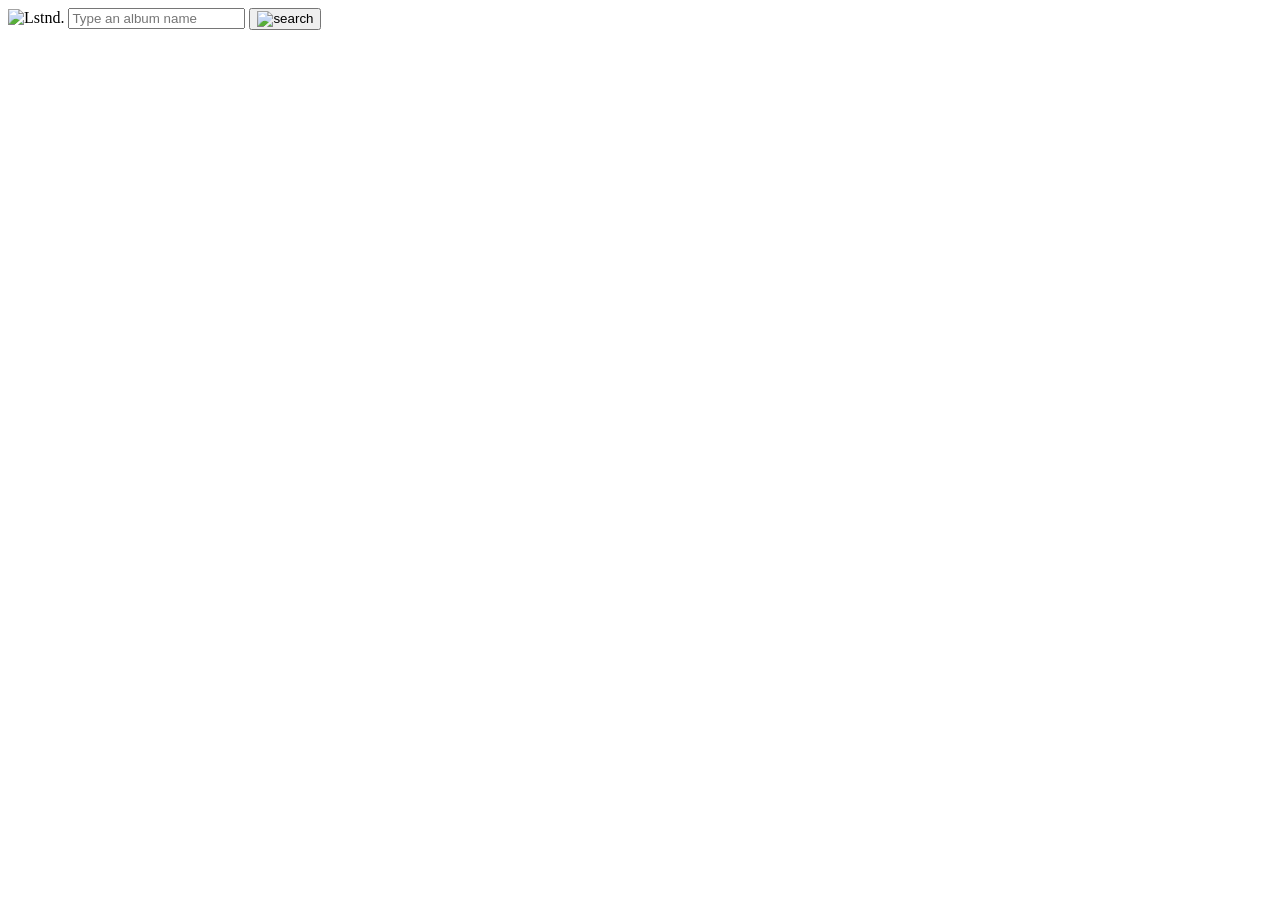
==== lstnd/src/main/resources/static/index.html @ ba82ff0c "feat: feito estrutura inicial do front em html" ====
<!DOCTYPE html>
<html lang="en">
<head>
    <meta charset="UTF-8">
    <meta name="viewport" content="width=device-width, initial-scale=1.0">
    <link rel="shortcut icon" href="#" type="image/x-icon">
    <link rel="stylesheet" href="#">
    <title>Lstnd.</title>
</head>
<body>
    <header>
        <img src="" alt="Lstnd.">
        <input type="text" name="search" id="search" placeholder="Type an album name">
        <button type="button" id="searchButton"><img src="" alt="search   "></button>
    </header>
    <main>
        <div class="card"></div>
    </main>
    <script src="script.js"></script>
</body>
</html>
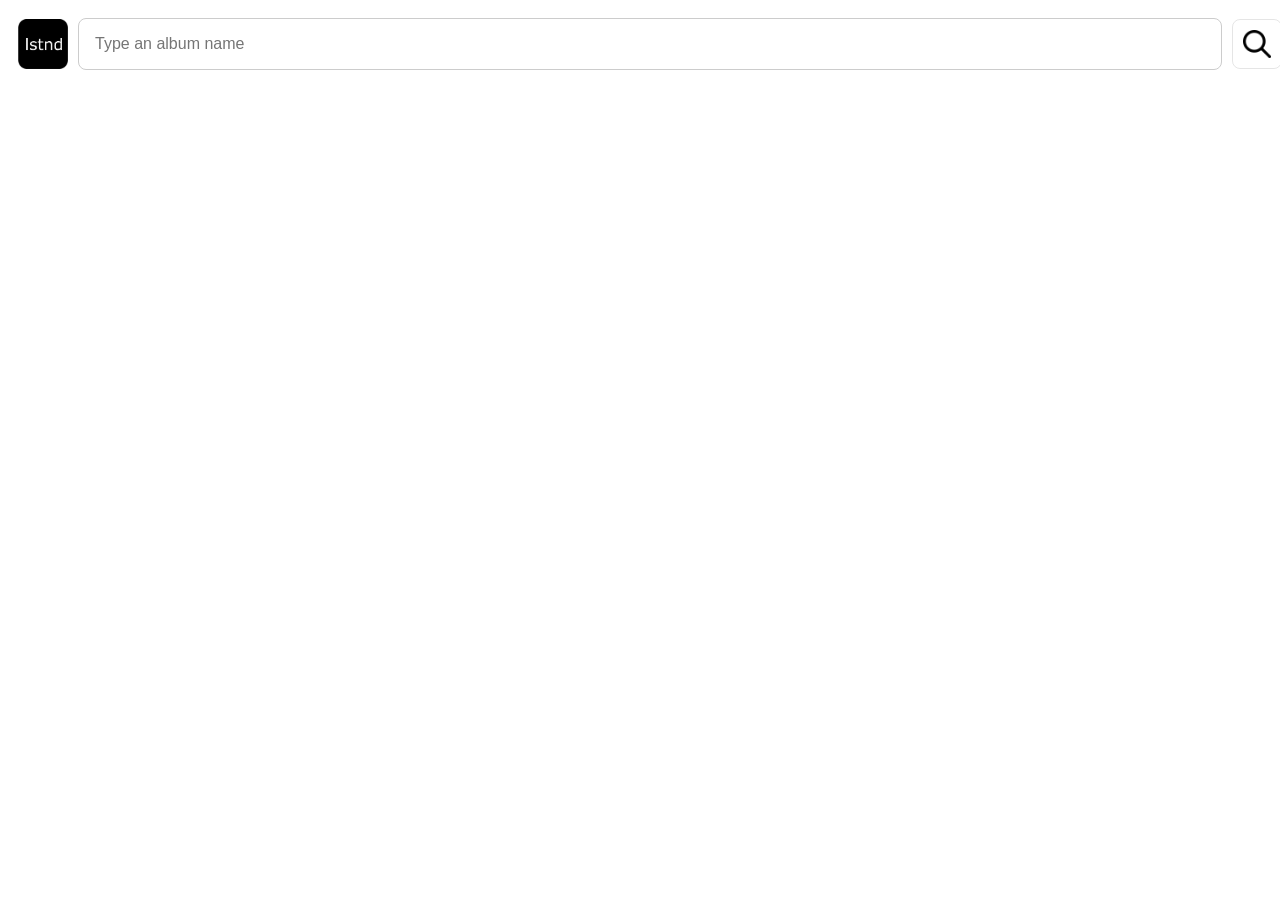
==== commit 2d71d26b: "feat: estilização da barra de pesquisa" ====
--- a/lstnd/src/main/resources/static/index.html
+++ b/lstnd/src/main/resources/static/index.html
@@ -4,17 +4,17 @@
     <meta charset="UTF-8">
     <meta name="viewport" content="width=device-width, initial-scale=1.0">
     <link rel="shortcut icon" href="#" type="image/x-icon">
-    <link rel="stylesheet" href="#">
+    <link rel="stylesheet" href="styles.css">
     <title>Lstnd.</title>
 </head>
 <body>
     <header>
-        <img src="" alt="Lstnd.">
-        <input type="text" name="search" id="search" placeholder="Type an album name">
-        <button type="button" id="searchButton"><img src="" alt="search   "></button>
+        <img src="img/logo.png" alt="Lstnd.">
+        <input type="text" name="search" id="search" placeholder="Type an album name"> 
+        <button type="button" id="searchButton"><img src="img/search.png" alt="search"></button>
     </header>
     <main>
-        <div class="card"></div>
+        <div id="container"></div>
     </main>
     <script src="script.js"></script>
 </body>
--- a/lstnd/src/main/resources/static/styles.css
+++ b/lstnd/src/main/resources/static/styles.css
@@ -0,0 +1,77 @@
+@import url('https://fonts.googleapis.com/css2?family=Bricolage+Grotesque:opsz,wght@12..96,200..800&display=swap');
+
+#card {
+    border: 1px solid #ccc;
+    border-radius: 12px;
+    padding: 16px;
+    margin: 12px;
+    width: 220px;
+    text-align: center;
+    font-family: 'Bricolage Grotesque';
+}
+
+#card img {
+    width: 5.5em;
+    height: 5.5em;
+}
+
+#container{
+    display: grid;
+    grid-template-columns: repeat(3, 250px);
+    justify-content: center;
+    gap: 20px;
+    margin-top: 30px;
+}
+
+header {
+    display: flex;
+    align-items: center;
+    gap: 10px;
+    width: 100%;
+    padding: 10px;
+}
+
+header img {
+    width: 50px;
+    height: 50px;
+}
+
+header input {
+    flex: 1;
+    height: 50px;
+    padding: 0 16px;
+
+    border: 1px solid #ccc;
+    border-radius: 8px;
+    background: transparent;
+
+    font-size: 16px;
+    font-family: "Bricolage Grotesque", sans-serif;
+
+    outline: none;
+    transition: 0.2s;
+}
+
+header input:focus {
+    border-color: #999;
+    box-shadow: 0 1px 4px rgba(0, 0, 0, 0.15);
+}
+
+header button {
+    width: 50px;
+    height: 50px;
+    background: transparent;
+    border: 1px solid rgba(0, 0, 0, 0.1);
+    border-radius: 8px;
+    padding: 0;
+    cursor: pointer;
+
+    display: flex;
+    justify-content: center;
+    align-items: center;
+}
+
+header button img {
+    width: 28px;
+    height: 28px;
+}
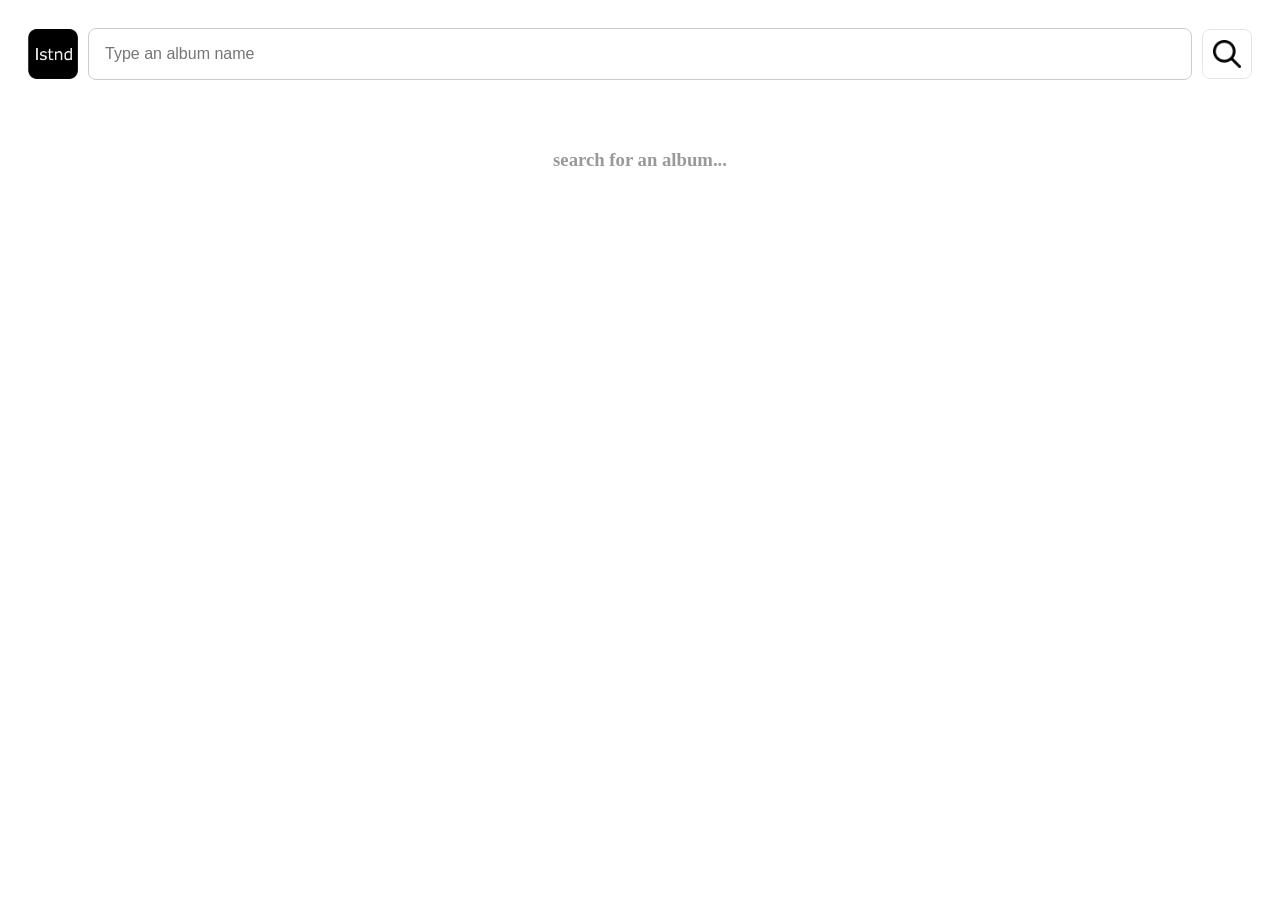
==== commit af713901: "feat: inserido texto que pede para que o usuário digite o nome do álbum caso nada tenha sido digitad" ====
--- a/lstnd/src/main/resources/static/index.html
+++ b/lstnd/src/main/resources/static/index.html
@@ -15,6 +15,7 @@
     </header>
     <main>
         <div id="container"></div>
+        <h3 id="center">search for an album...</h3>
     </main>
     <script src="script.js"></script>
 </body>
--- a/lstnd/src/main/resources/static/styles.css
+++ b/lstnd/src/main/resources/static/styles.css
@@ -27,8 +27,8 @@
     display: flex;
     align-items: center;
     gap: 10px;
-    width: 100%;
-    padding: 10px;
+    padding: 20px;
+    box-sizing: border-box;
 }
 
 header img {
@@ -50,6 +50,13 @@
 
     outline: none;
     transition: 0.2s;
+}
+
+#card h2,
+#card p {
+    white-space: nowrap;
+    overflow: hidden;
+    text-overflow: ellipsis;
 }
 
 header input:focus {
@@ -74,4 +81,12 @@
 header button img {
     width: 28px;
     height: 28px;
+}
+
+#center{
+    color:#999;
+    display: flex;
+    justify-content: center;
+    align-items: center;
+    font-family: "Bricolage Grotesque";
 }
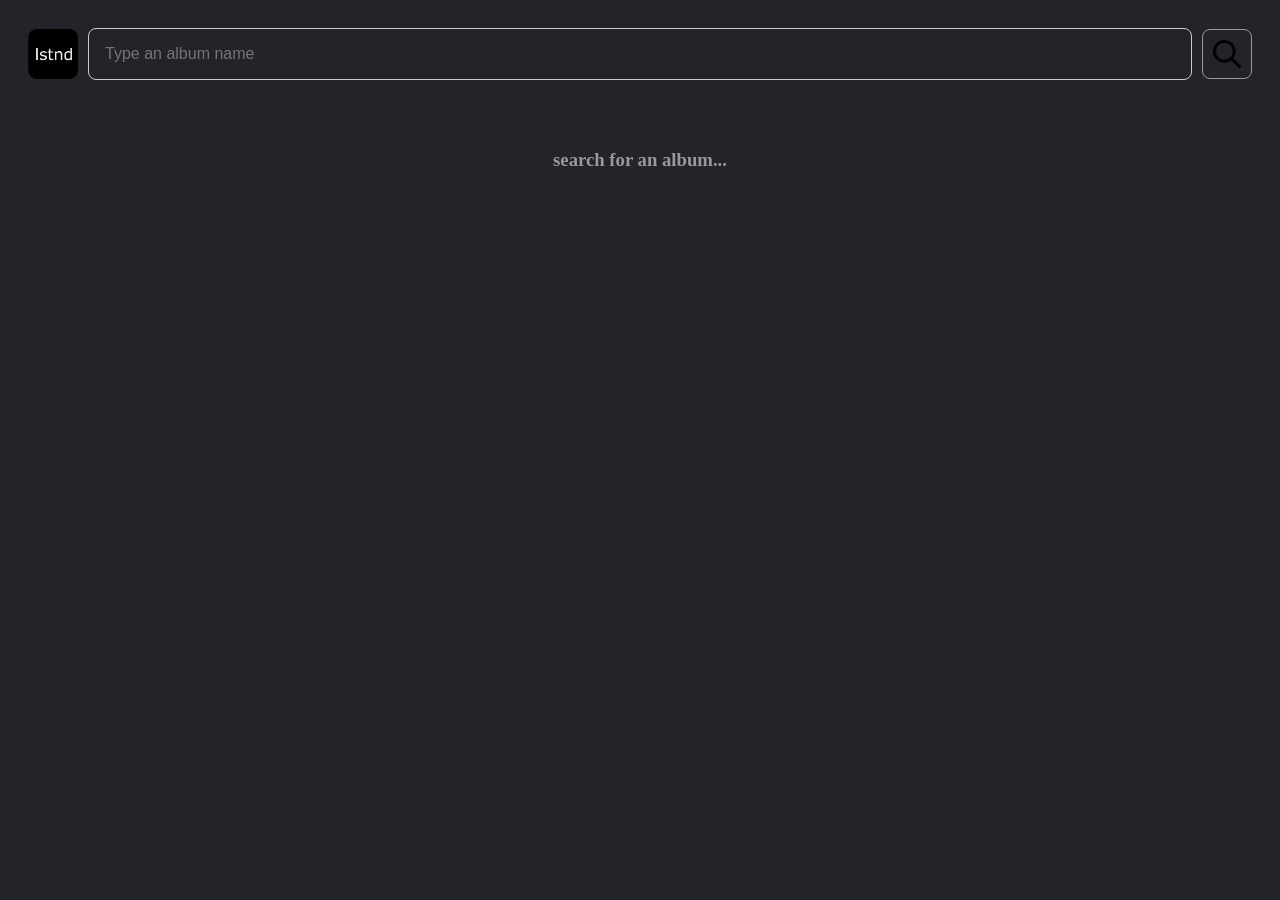
==== commit ee010e13: "feat: adicionado consumo da api no front end agora as informações do álbum pelo id são recebidas pel" ====
--- a/lstnd/src/main/resources/static/index.html
+++ b/lstnd/src/main/resources/static/index.html
@@ -3,9 +3,8 @@
 <head>
     <meta charset="UTF-8">
     <meta name="viewport" content="width=device-width, initial-scale=1.0">
-    <link rel="shortcut icon" href="#" type="image/x-icon">
     <link rel="stylesheet" href="styles.css">
-    <title>Lstnd.</title>
+    <title>lstnd.</title>
 </head>
 <body>
     <header>
--- a/lstnd/src/main/resources/static/styles.css
+++ b/lstnd/src/main/resources/static/styles.css
@@ -1,6 +1,9 @@
 @import url('https://fonts.googleapis.com/css2?family=Bricolage+Grotesque:opsz,wght@12..96,200..800&display=swap');
 
-#card {
+body {
+    background-color: #22242a;
+}
+.card {
     border: 1px solid #ccc;
     border-radius: 12px;
     padding: 16px;
@@ -10,7 +13,7 @@
     font-family: 'Bricolage Grotesque';
 }
 
-#card img {
+.card img {
     width: 5.5em;
     height: 5.5em;
 }
@@ -40,7 +43,7 @@
     flex: 1;
     height: 50px;
     padding: 0 16px;
-
+    color: #999;
     border: 1px solid #ccc;
     border-radius: 8px;
     background: transparent;
@@ -52,11 +55,12 @@
     transition: 0.2s;
 }
 
-#card h2,
-#card p {
+.card h2,
+.card p {
     white-space: nowrap;
     overflow: hidden;
     text-overflow: ellipsis;
+    color: #999;
 }
 
 header input:focus {
@@ -68,7 +72,7 @@
     width: 50px;
     height: 50px;
     background: transparent;
-    border: 1px solid rgba(0, 0, 0, 0.1);
+    border: 1px solid #999;
     border-radius: 8px;
     padding: 0;
     cursor: pointer;
@@ -89,4 +93,59 @@
     justify-content: center;
     align-items: center;
     font-family: "Bricolage Grotesque";
+}
+
+.card{
+    position: relative;
+    overflow: hidden;
+    border: 1px solid #ccc;
+    border-radius: 12px;
+
+    transition: transform .25s ease,
+                box-shadow .25s ease;
+}
+
+.card:hover{
+    transform: translateY(-8px) scale(1.03);
+    box-shadow: 0 15px 35px rgba(0,0,0,.35);
+    cursor:pointer;
+}
+
+.overlay{
+    position:absolute;
+    inset:0;
+
+    background:rgba(0,0,0,.55);
+
+    display:flex;
+    justify-content:center;
+    align-items:center;
+
+    opacity:0;
+    transition:opacity .25s ease;
+}
+
+.card:hover .overlay{
+    opacity:1;
+}
+
+.open-btn{
+    background:white;
+    color:#22242a;
+
+    border:none;
+    border-radius:8px;
+
+    padding:12px 20px;
+
+    font-family:"Bricolage Grotesque";
+    font-weight:600;
+
+    cursor:pointer;
+
+    transition:.2s;
+}
+
+.open-btn:hover{
+    transform:scale(1.08);
 }
